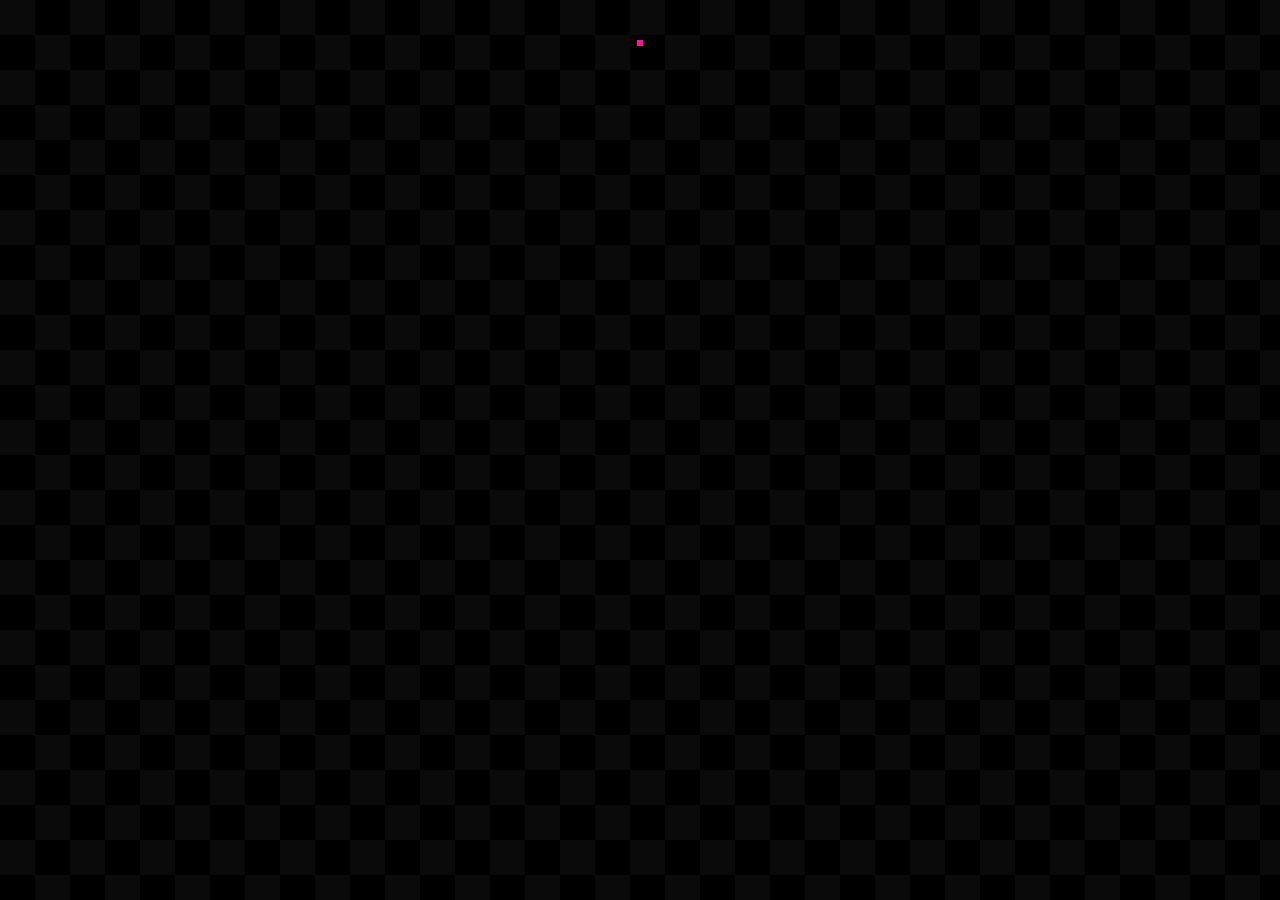
==== canales/gangbang.html @ 32789111 "Add files via upload" ====
<!DOCTYPE html>
<html>
<meta charset=utf-8 />
<title>GANGBANG</title>
<meta http-equiv="Content-Type" content="text/html; charset=utf-8" />
<link rel="stylesheet" type="text/css" href="index-clappr.css"/>
<head>
<script type="text/javascript" src="https://cdn.jsdelivr.net/npm/clappr@latest/dist/clappr.min.js">
</script>
</head>
<body>
 
<div class="contenedor">
<div id="player"></div>
<script> var player = new Clappr.Player({source: "http://live.adultiptv.net/gangbang.m3u8", title: 'NOMBRE',height: 480, width: 854, parentId: "#player"});
    
    var playerElement = document.getElementById("player-wrapper");
player.attachTo(playerElement);

</script>
</div>
  
 </body>
 </html>
---- canales/index-clappr.css ----
body::-webkit-scrollbar {
  width: 0px;               /* width of the entire scrollbar */
height: 0px;
}




body {
margin: 40px auto;
background-image: repeating-conic-gradient(rgba(0,0,0,1) 0% 25%, rgba(10,10,10,1) 0% 50%);
background-position: 0 0, 32px 32px;
background-size: 70px 70px;
background-color: #0a0a0a;

}

.contenedor {

 display: flex;
 justify-content: center;
 border-style: solid;
border-width: 0px 0 0 0px;
  
}

div{ 
display:  inline-block;
border:3px solid deeppink;
  


}
.frame-border { 
border:3px solid deeppink;
}
.falsa { 
border:3px solid deeppink;
  
  
}
}
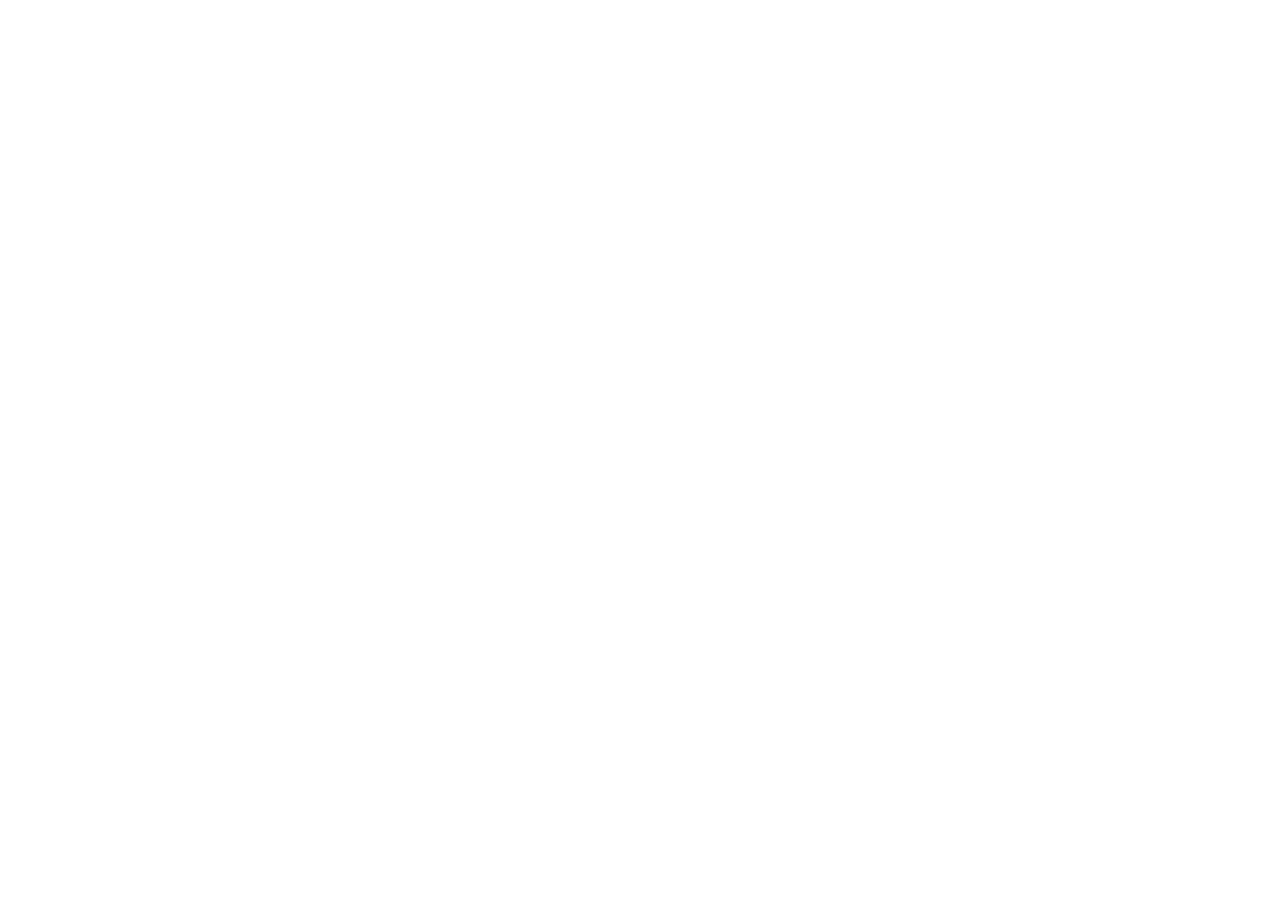
==== commit 50f43cd0: "Update gangbang.html" ====
--- a/canales/gangbang.html
+++ b/canales/gangbang.html
@@ -4,7 +4,7 @@
 <meta charset=utf-8 />
 <title>GANGBANG</title>
 <meta http-equiv="Content-Type" content="text/html; charset=utf-8" />
-<link rel="stylesheet" type="text/css" href="index-clappr.css"/>
+<link rel="stylesheet" type="text/css"/>
 <head>
 <script type="text/javascript" src="https://cdn.jsdelivr.net/npm/clappr@latest/dist/clappr.min.js">
 </script>
@@ -13,7 +13,7 @@
  
 <div class="contenedor">
 <div id="player"></div>
-<script> var player = new Clappr.Player({source: "http://live.adultiptv.net/gangbang.m3u8", title: 'NOMBRE',height: 480, width: 854, parentId: "#player"});
+<script> var player = new Clappr.Player({source: "https://ortepe.xyz:36729/tv/brazzers/playlist.m3u8", title: 'NOMBRE',height: 480, width: 854, parentId: "#player"});
     
     var playerElement = document.getElementById("player-wrapper");
 player.attachTo(playerElement);
@@ -22,4 +22,4 @@
 </div>
   
  </body>
- </html>+ </html>
